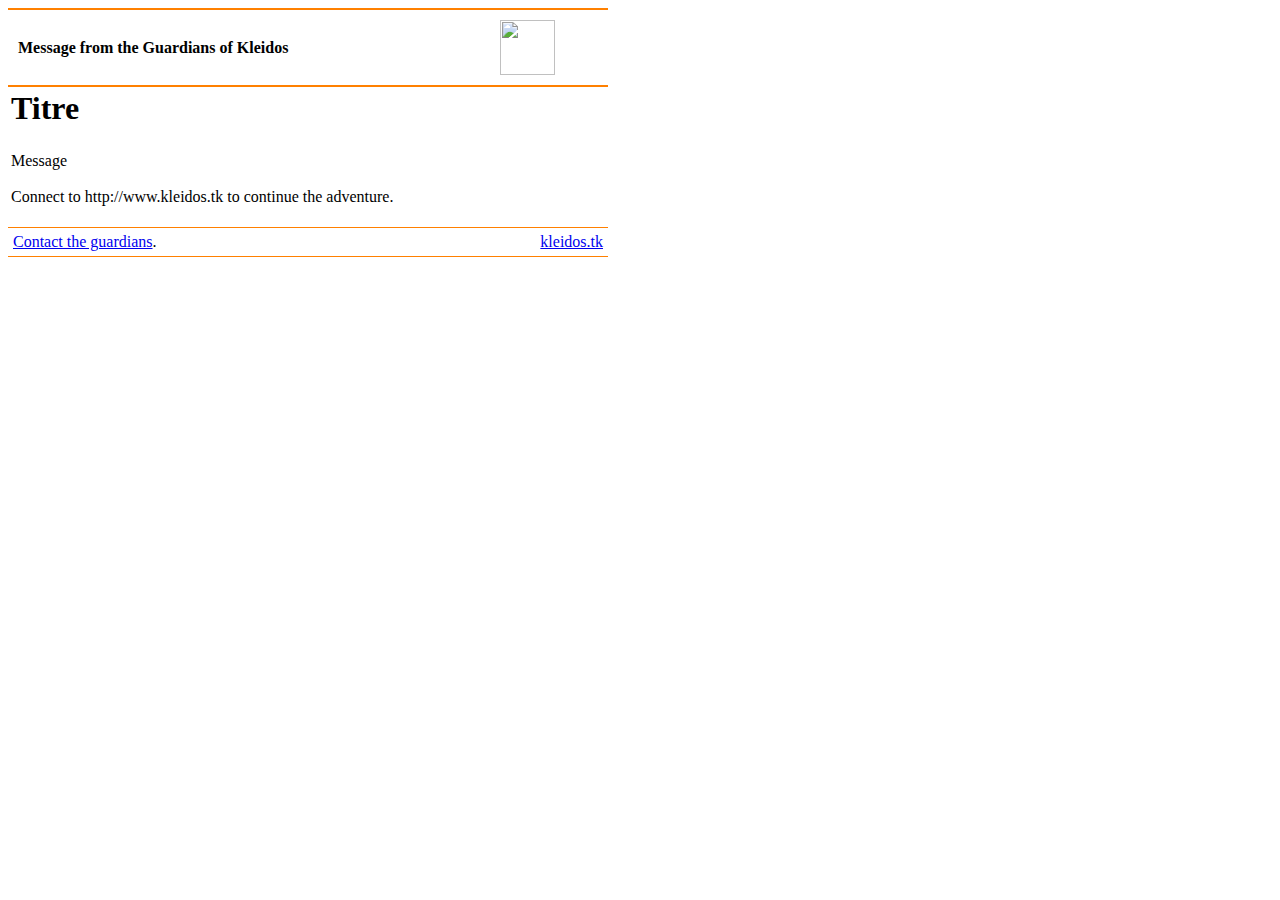
==== cron/test_email_html.html @ 5d5fce0a "Test email format" ====
<html xmlns="http://www.w3.org/1999/xhtml" xml:lang="en" >
<head>
		<meta http-equiv="Content-Type" content="text/html; charset="utf-8"; />
		<link rel="stylesheet" href="http://www.kleidos.tk/style.css" />
 </head>
<body>
	<table width=600px style="border-top: 2px solid #FF8000; border-bottom: 2px solid #FF8000; padding:7px;">
	<tr>
		<td style="text-align:left; width=500px;"><strong>Message from the Guardians of Kleidos</strong></td>
		<td><img src="http://www.kleidos.tk/resources/small logo.png" height="55"/></td>
	</tr>
	</table>
	<table width=600px style="vertical-align:top;">
		<tr>
			<td><h1>Titre</h1></td>
		</tr>
		<tr>
			<td>Message<br><br>Connect to http://www.kleidos.tk to continue the adventure.</td>
		</tr>
	</table>
	<br>
	<table width=600px style="border-top: 1px solid #FF8000; border-bottom: 1px solid #FF8000; padding:2px; vertical-align:center;">
	<tr>
		<td style="text-align:left; width=500px;"><a href="mailto:guardians@kleidos.tk">Contact the guardians</a>.</td>
		<td style="text-align:right"><a href="http://www.kleidos.tk">kleidos.tk</a></td>
	</tr>
	</table>
</div>
</body>
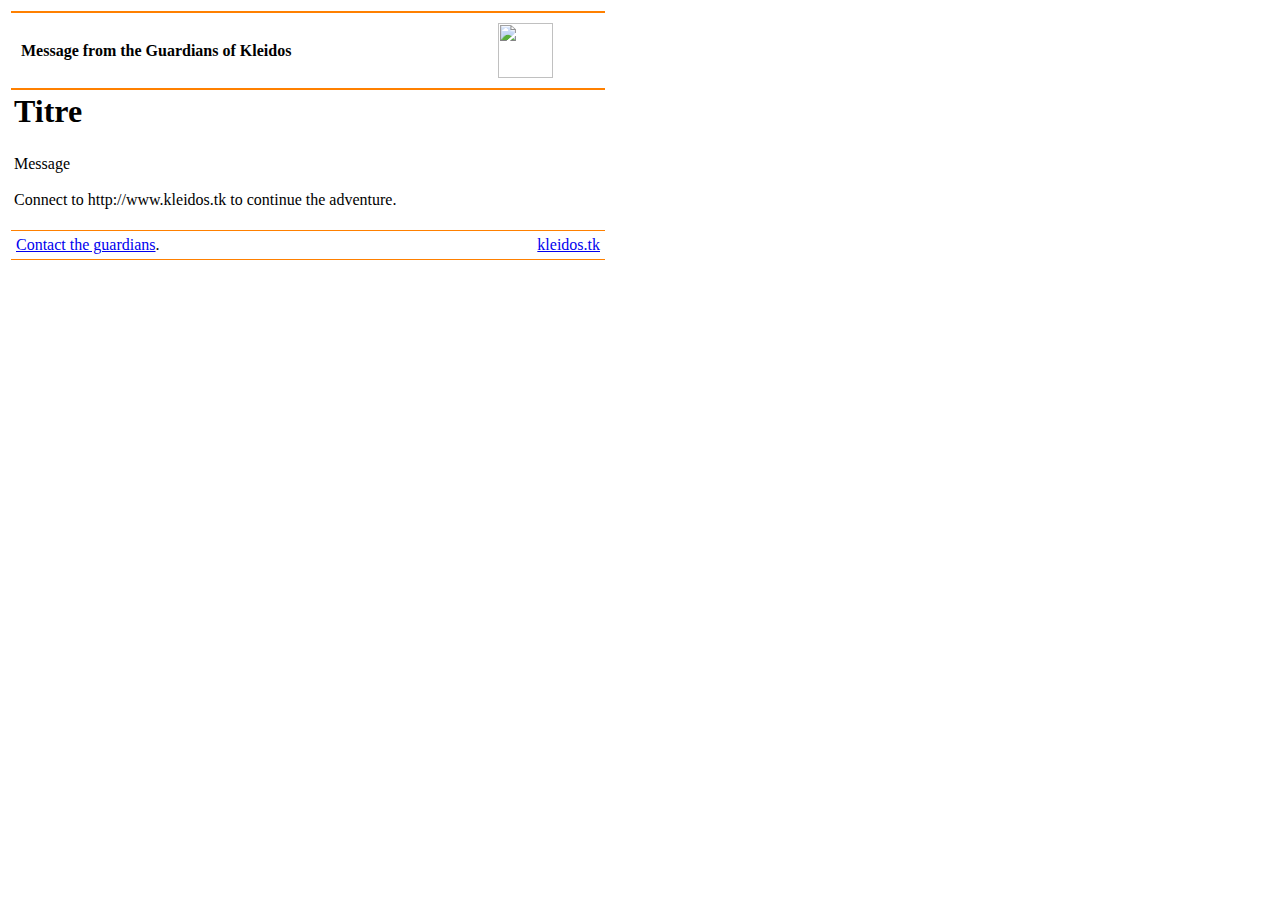
==== commit 704a1265: "Test email format" ====
--- a/cron/test_email_html.html
+++ b/cron/test_email_html.html
@@ -4,13 +4,14 @@
 		<link rel="stylesheet" href="http://www.kleidos.tk/style.css" />
  </head>
 <body>
-	<table width=600px style="border-top: 2px solid #FF8000; border-bottom: 2px solid #FF8000; padding:7px;">
+<table style="width:600px; "><tr><td>
+	<table style="width: 100%; border-top: 2px solid #FF8000; border-bottom: 2px solid #FF8000; padding:7px;">
 	<tr>
 		<td style="text-align:left; width=500px;"><strong>Message from the Guardians of Kleidos</strong></td>
 		<td><img src="http://www.kleidos.tk/resources/small logo.png" height="55"/></td>
 	</tr>
 	</table>
-	<table width=600px style="vertical-align:top;">
+	<table style="width: 100%; vertical-align:top;">
 		<tr>
 			<td><h1>Titre</h1></td>
 		</tr>
@@ -19,11 +20,12 @@
 		</tr>
 	</table>
 	<br>
-	<table width=600px style="border-top: 1px solid #FF8000; border-bottom: 1px solid #FF8000; padding:2px; vertical-align:center;">
+	<table style="width: 100%; border-top: 1px solid #FF8000; border-bottom: 1px solid #FF8000; padding:2px; vertical-align:center;">
 	<tr>
 		<td style="text-align:left; width=500px;"><a href="mailto:guardians@kleidos.tk">Contact the guardians</a>.</td>
 		<td style="text-align:right"><a href="http://www.kleidos.tk">kleidos.tk</a></td>
 	</tr>
 	</table>
-</div>
+</td></tr></table>
+
 </body>